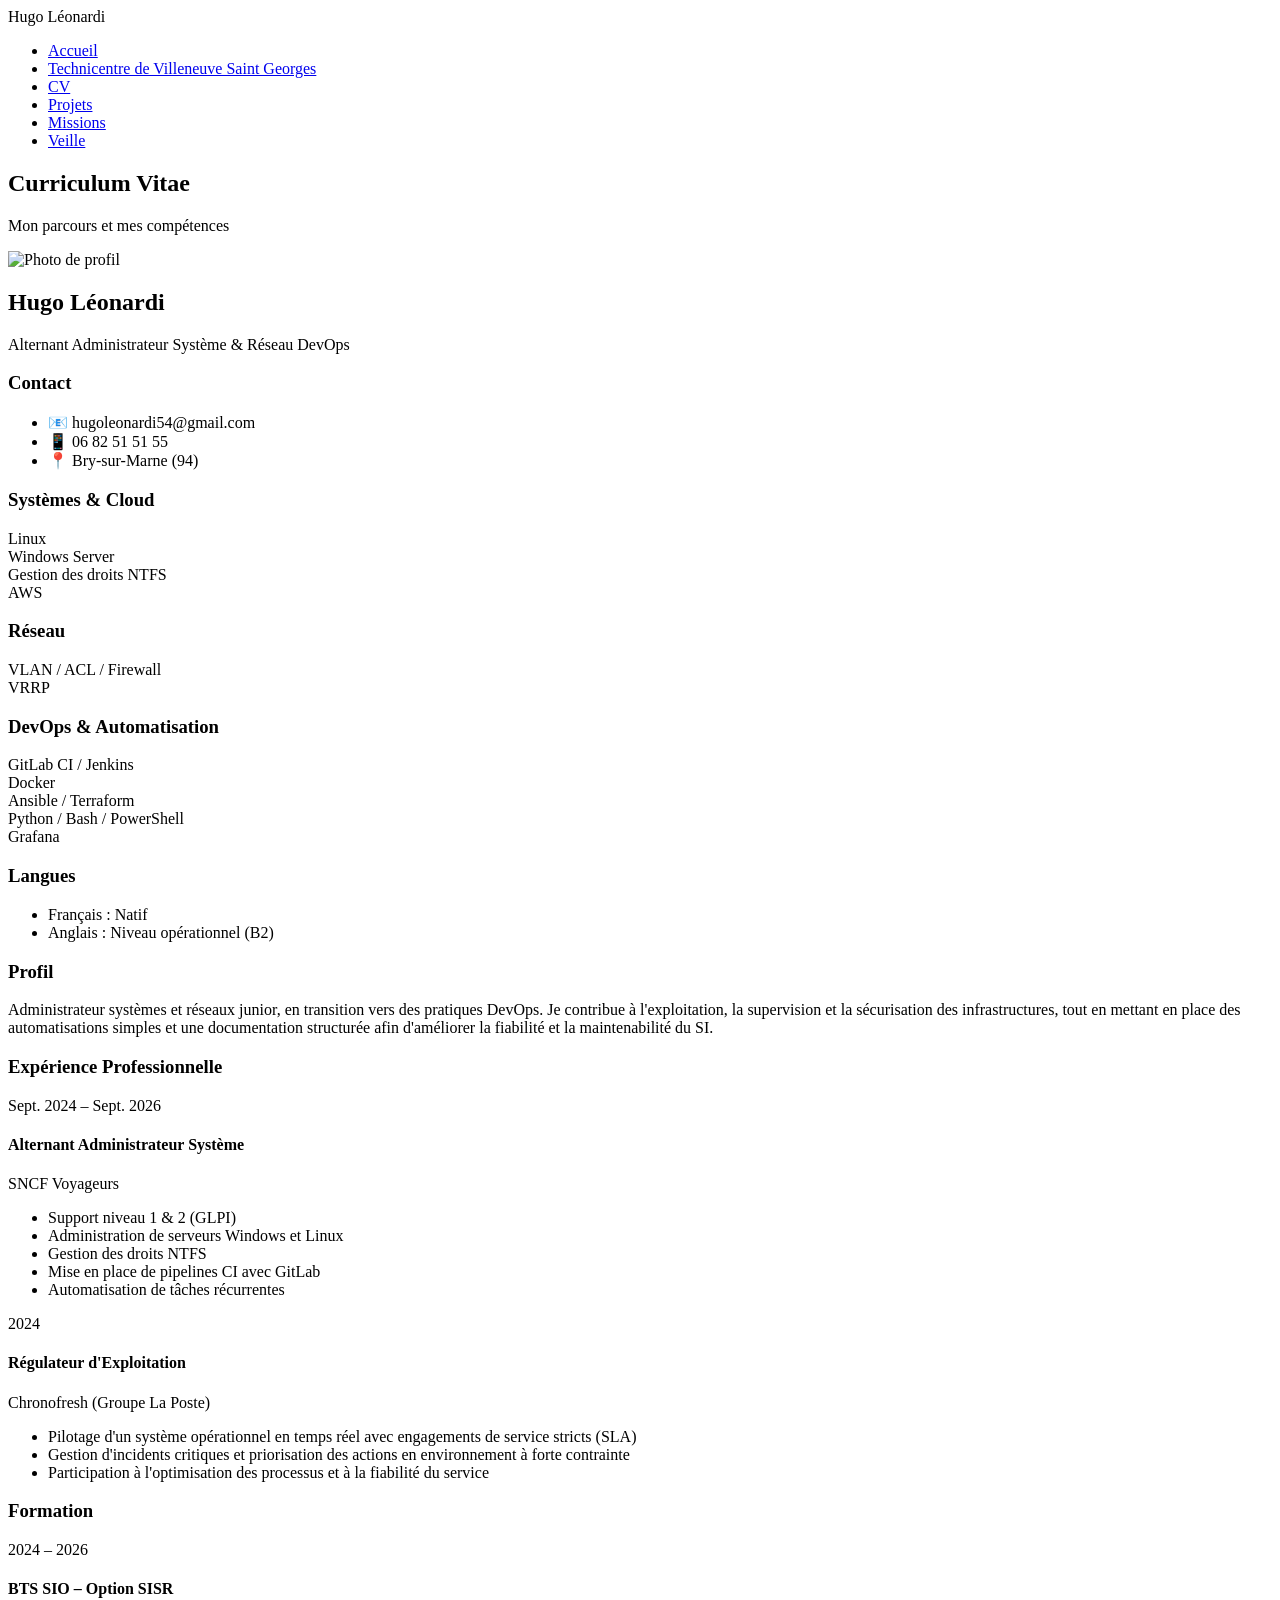
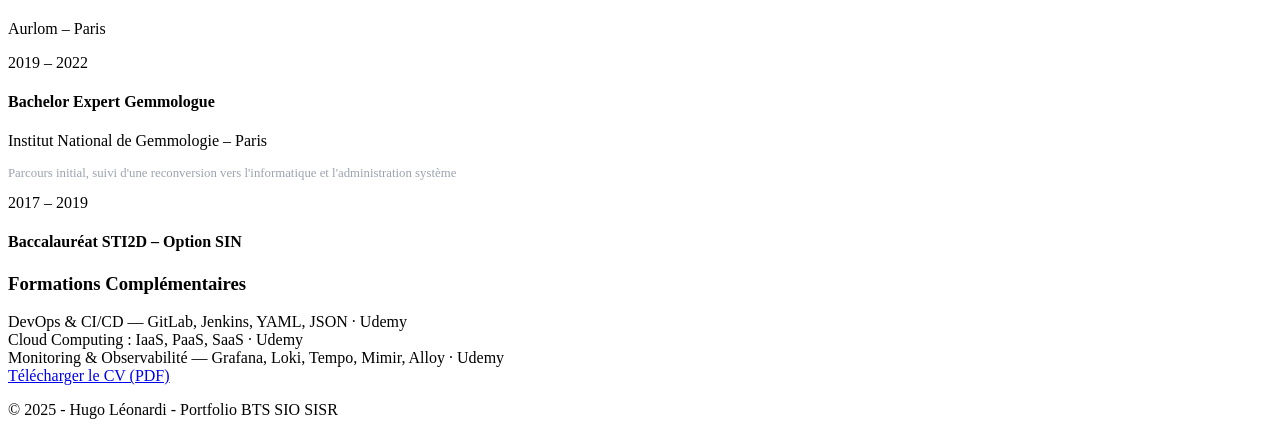
==== cv.html @ 1ec77cfa "CV" ====
<!DOCTYPE html>
<html lang="fr">
<head>
    <meta charset="UTF-8">
    <meta name="viewport" content="width=device-width, initial-scale=1.0">
    <title>Mon CV - Portfolio</title>
    <link rel="stylesheet" href="style.css">
</head>
<body>
    <nav class="navbar">
        <div class="container">
            <div class="logo">Hugo Léonardi</div>
            <ul class="nav-menu">
                <li><a href="index.html">Accueil</a></li>
                <li><a href="entreprise.html">Technicentre de Villeneuve Saint Georges</a></li>
                <li><a href="cv.html" class="active">CV</a></li>
                <li><a href="projets.html">Projets</a></li>
                <li><a href="missions.html">Missions</a></li>
                <li><a href="veille.html">Veille</a></li> 
            </ul>
        </div>
    </nav>

    <section class="page-header">
        <div class="container">
            <h1>Curriculum Vitae</h1>
            <p>Mon parcours et mes compétences</p>
        </div>
    </section>

    <section class="content-section">
        <div class="container">
            <div class="cv-layout">
                <!-- Colonne gauche -->
                <div class="cv-sidebar">
                    <div class="profile-section">
                        <div class="profile-image">
                            <img src="images/1731914981913.jpg" alt="Photo de profil">
                        </div>
                        <h2>Hugo Léonardi</h2>
                        <p class="cv-title">Alternant Administrateur Système & Réseau DevOps</p>
                    </div>

                    <div class="cv-section">
                        <h3>Contact</h3>
                        <ul class="contact-list">
                            <li>📧 hugoleonardi54@gmail.com</li>
                            <li>📱 06 82 51 51 55</li>
                            <li>📍 Bry-sur-Marne (94)</li>
                        </ul>
                    </div>

                    <div class="cv-section">
                        <h3>Systèmes & Cloud</h3>
                        <div class="skill-item">
                            <span>Linux</span>
                            <div class="skill-bar"><div class="skill-progress" style="width: 75%;"></div></div>
                        </div>
                        <div class="skill-item">
                            <span>Windows Server</span>
                            <div class="skill-bar"><div class="skill-progress" style="width: 60%;"></div></div>
                        </div>
                        <div class="skill-item">
                            <span>Gestion des droits NTFS</span>
                            <div class="skill-bar"><div class="skill-progress" style="width: 70%;"></div></div>
                        </div>
                        <div class="skill-item">
                            <span>AWS</span>
                            <div class="skill-bar"><div class="skill-progress" style="width: 25%;"></div></div>
                        </div>

                        <h3>Réseau</h3>
                        <div class="skill-item">
                            <span>VLAN / ACL / Firewall</span>
                            <div class="skill-bar"><div class="skill-progress" style="width: 55%;"></div></div>
                        </div>
                        <div class="skill-item">
                            <span>VRRP</span>
                            <div class="skill-bar"><div class="skill-progress" style="width: 40%;"></div></div>
                        </div>

                        <h3>DevOps & Automatisation</h3>
                        <div class="skill-item">
                            <span>GitLab CI / Jenkins</span>
                            <div class="skill-bar"><div class="skill-progress" style="width: 55%;"></div></div>
                        </div>
                        <div class="skill-item">
                            <span>Docker</span>
                            <div class="skill-bar"><div class="skill-progress" style="width: 60%;"></div></div>
                        </div>
                        <div class="skill-item">
                            <span>Ansible / Terraform</span>
                            <div class="skill-bar"><div class="skill-progress" style="width: 40%;"></div></div>
                        </div>
                        <div class="skill-item">
                            <span>Python / Bash / PowerShell</span>
                            <div class="skill-bar"><div class="skill-progress" style="width: 55%;"></div></div>
                        </div>
                        <div class="skill-item">
                            <span>Grafana</span>
                            <div class="skill-bar"><div class="skill-progress" style="width: 45%;"></div></div>
                        </div>
                    </div>

                    <div class="cv-section">
                        <h3>Langues</h3>
                        <ul class="simple-list">
                            <li>Français : Natif</li>
                            <li>Anglais : Niveau opérationnel (B2)</li>
                        </ul>
                    </div>
                </div>

                <!-- Colonne droite -->
                <div class="cv-main">

                    <div class="cv-section">
                        <h3>Profil</h3>
                        <p class="text-block">
                            Administrateur systèmes et réseaux junior, en transition vers des pratiques DevOps. Je contribue à l'exploitation, la supervision et la sécurisation des infrastructures, tout en mettant en place des automatisations simples et une documentation structurée afin d'améliorer la fiabilité et la maintenabilité du SI.
                        </p>
                    </div>

                    <div class="cv-section">
                        <h3>Expérience Professionnelle</h3>
                        <div class="timeline-item">
                            <div class="timeline-date">Sept. 2024 – Sept. 2026</div>
                            <div class="timeline-content">
                                <h4>Alternant Administrateur Système</h4>
                                <p class="subtitle">SNCF Voyageurs</p>
                                <ul>
                                    <li>Support niveau 1 & 2 (GLPI)</li>
                                    <li>Administration de serveurs Windows et Linux</li>
                                    <li>Gestion des droits NTFS</li>
                                    <li>Mise en place de pipelines CI avec GitLab</li>
                                    <li>Automatisation de tâches récurrentes</li>
                                </ul>
                            </div>
                        </div>
                        <div class="timeline-item">
                            <div class="timeline-date">2024</div>
                            <div class="timeline-content">
                                <h4>Régulateur d'Exploitation</h4>
                                <p class="subtitle">Chronofresh (Groupe La Poste)</p>
                                <ul>
                                    <li>Pilotage d'un système opérationnel en temps réel avec engagements de service stricts (SLA)</li>
                                    <li>Gestion d'incidents critiques et priorisation des actions en environnement à forte contrainte</li>
                                    <li>Participation à l'optimisation des processus et à la fiabilité du service</li>
                                </ul>
                            </div>
                        </div>
                    </div>

                    <div class="cv-section">
                        <h3>Formation</h3>
                        <div class="timeline-item">
                            <div class="timeline-date">2024 – 2026</div>
                            <div class="timeline-content">
                                <h4>BTS SIO – Option SISR</h4>
                                <p class="subtitle">Aurlom – Paris</p>
                            </div>
                        </div>
                        <div class="timeline-item">
                            <div class="timeline-date">2019 – 2022</div>
                            <div class="timeline-content">
                                <h4>Bachelor Expert Gemmologue</h4>
                                <p class="subtitle">Institut National de Gemmologie – Paris</p>
                                <p class="subtitle" style="font-size:0.8rem; color:#9ca3af;">Parcours initial, suivi d'une reconversion vers l'informatique et l'administration système</p>
                            </div>
                        </div>
                        <div class="timeline-item">
                            <div class="timeline-date">2017 – 2019</div>
                            <div class="timeline-content">
                                <h4>Baccalauréat STI2D – Option SIN</h4>
                            </div>
                        </div>
                    </div>

                    <div class="cv-section">
                        <h3>Formations Complémentaires</h3>
                        <div class="cert-grid">
                            <div class="cert-badge">DevOps & CI/CD — GitLab, Jenkins, YAML, JSON · Udemy</div>
                            <div class="cert-badge">Cloud Computing : IaaS, PaaS, SaaS · Udemy</div>
                            <div class="cert-badge">Monitoring & Observabilité — Grafana, Loki, Tempo, Mimir, Alloy · Udemy</div>
                        </div>
                    </div>

                </div>
            </div>

            <div class="download-section">
                <a href="CV ADMIN SYS RES.pdf" class="btn btn-primary" target="_blank">Télécharger le CV (PDF)</a>
            </div>
        </div>
    </section>

    <footer class="footer">
        <div class="container">
            <p>&copy; 2025 - Hugo Léonardi - Portfolio BTS SIO SISR</p>
        </div>
    </footer>
</body>
</html>
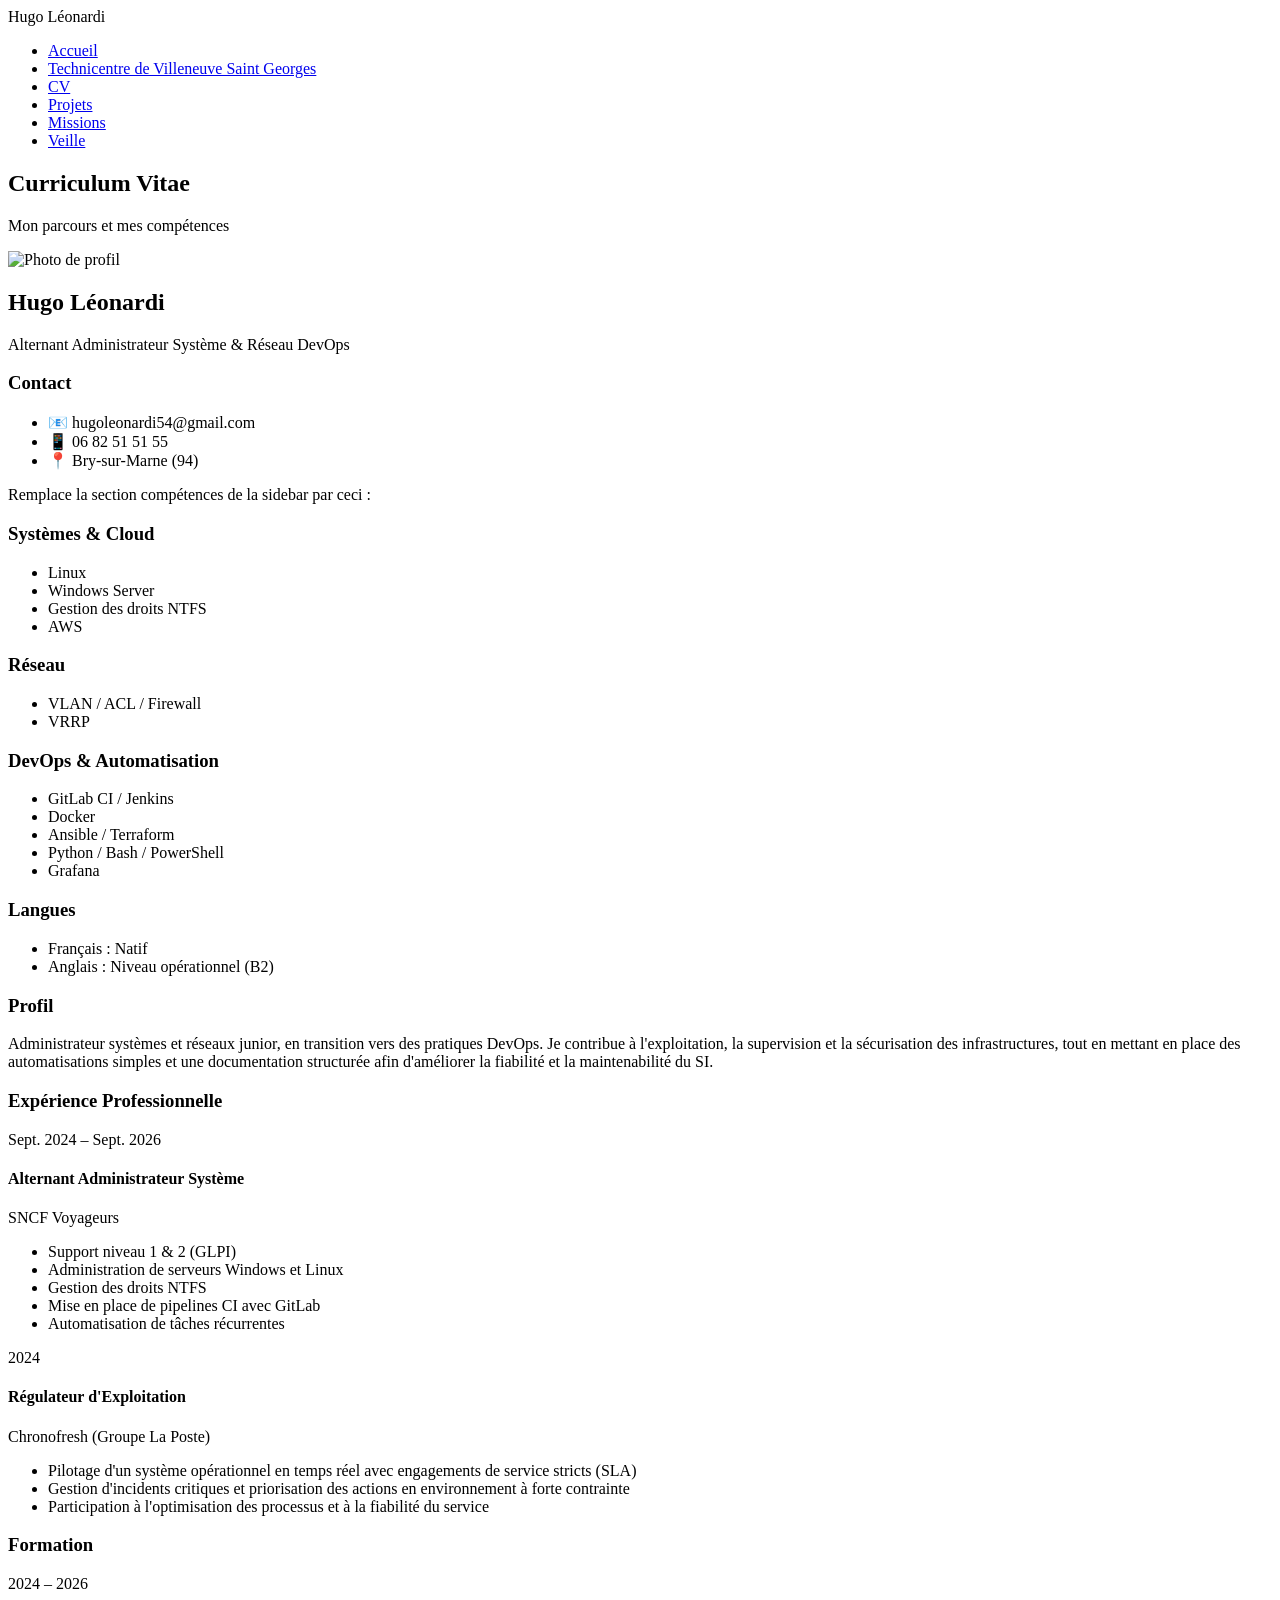
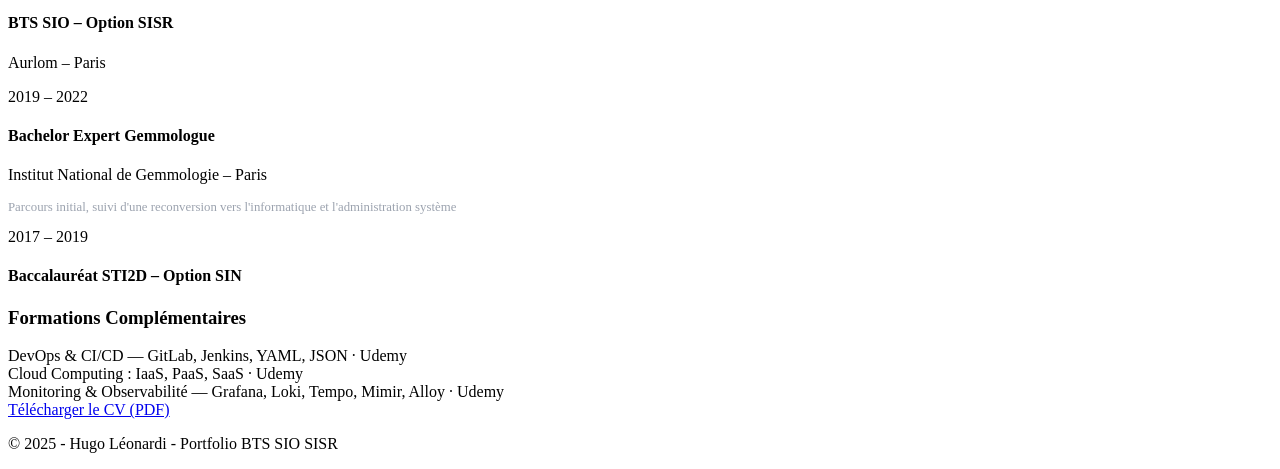
==== commit e4195d2b: "On enleve les barres" ====
--- a/cv.html
+++ b/cv.html
@@ -50,57 +50,34 @@
                         </ul>
                     </div>
 
+                    Remplace la section compétences de la sidebar par ceci :
+
+
                     <div class="cv-section">
                         <h3>Systèmes & Cloud</h3>
-                        <div class="skill-item">
-                            <span>Linux</span>
-                            <div class="skill-bar"><div class="skill-progress" style="width: 75%;"></div></div>
-                        </div>
-                        <div class="skill-item">
-                            <span>Windows Server</span>
-                            <div class="skill-bar"><div class="skill-progress" style="width: 60%;"></div></div>
-                        </div>
-                        <div class="skill-item">
-                            <span>Gestion des droits NTFS</span>
-                            <div class="skill-bar"><div class="skill-progress" style="width: 70%;"></div></div>
-                        </div>
-                        <div class="skill-item">
-                            <span>AWS</span>
-                            <div class="skill-bar"><div class="skill-progress" style="width: 25%;"></div></div>
-                        </div>
+                        <ul class="simple-list">
+                            <li>Linux</li>
+                            <li>Windows Server</li>
+                            <li>Gestion des droits NTFS</li>
+                            <li>AWS</li>
+                        </ul>
 
                         <h3>Réseau</h3>
-                        <div class="skill-item">
-                            <span>VLAN / ACL / Firewall</span>
-                            <div class="skill-bar"><div class="skill-progress" style="width: 55%;"></div></div>
-                        </div>
-                        <div class="skill-item">
-                            <span>VRRP</span>
-                            <div class="skill-bar"><div class="skill-progress" style="width: 40%;"></div></div>
-                        </div>
+                        <ul class="simple-list">
+                            <li>VLAN / ACL / Firewall</li>
+                            <li>VRRP</li>
+                        </ul>
 
                         <h3>DevOps & Automatisation</h3>
-                        <div class="skill-item">
-                            <span>GitLab CI / Jenkins</span>
-                            <div class="skill-bar"><div class="skill-progress" style="width: 55%;"></div></div>
-                        </div>
-                        <div class="skill-item">
-                            <span>Docker</span>
-                            <div class="skill-bar"><div class="skill-progress" style="width: 60%;"></div></div>
-                        </div>
-                        <div class="skill-item">
-                            <span>Ansible / Terraform</span>
-                            <div class="skill-bar"><div class="skill-progress" style="width: 40%;"></div></div>
-                        </div>
-                        <div class="skill-item">
-                            <span>Python / Bash / PowerShell</span>
-                            <div class="skill-bar"><div class="skill-progress" style="width: 55%;"></div></div>
-                        </div>
-                        <div class="skill-item">
-                            <span>Grafana</span>
-                            <div class="skill-bar"><div class="skill-progress" style="width: 45%;"></div></div>
-                        </div>
+                        <ul class="simple-list">
+                            <li>GitLab CI / Jenkins</li>
+                            <li>Docker</li>
+                            <li>Ansible / Terraform</li>
+                            <li>Python / Bash / PowerShell</li>
+                            <li>Grafana</li>
+                        </ul>
                     </div>
+
 
                     <div class="cv-section">
                         <h3>Langues</h3>
